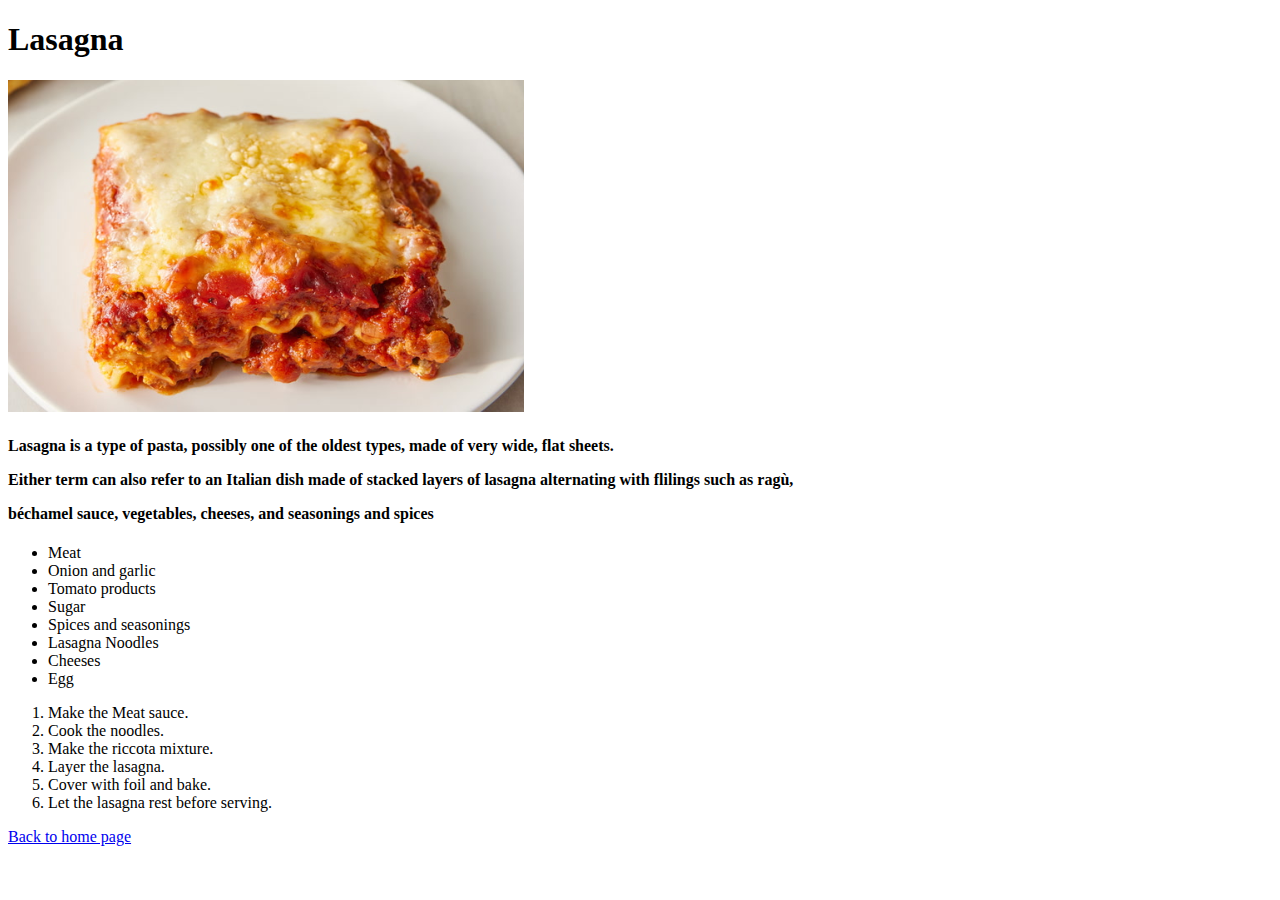
==== recipes/lasagna.html @ bd362427 "Created and finished the lasagna recipe page along with images" ====
<!DOCTYPE html>
<html lang="en">
<head>
    <meta charset="UTF-8">
    <meta name="viewport" content="width=device-width, initial-scale=1.0">
    <title>Lasagna</title>
</head>
<body>
    <h1>Lasagna</h1>
    <img    src="../img/lasagna.png" alt="Lasagna picture">
    <h4><p>Lasagna is a type of pasta, possibly one of the oldest types, made of very wide, flat sheets.</p>
    <p>Either term can also refer to an Italian dish made of stacked layers of lasagna alternating with flilings such as ragù,</p>
    </p>béchamel sauce, vegetables, cheeses, and seasonings and spices</p></h4>
    <ul>
        <li>Meat</li>
        <li>Onion and garlic</li>
        <li>Tomato products</li>
        <li>Sugar</li>
        <li>Spices and seasonings</li>
        <li>Lasagna Noodles</li>
        <li>Cheeses</li>
        <li>Egg</li>
    </ul>
    <ol>
        <li>Make the Meat sauce.</li>
        <li>Cook the noodles.</li>
        <li>Make the riccota mixture.</li>
        <li>Layer the lasagna.</li>
        <li>Cover with foil and bake.</li>
        <li>Let the lasagna rest before serving.</li>
    </ol>
    <a href="../index.html">Back to home page</a>
</body>
</html>
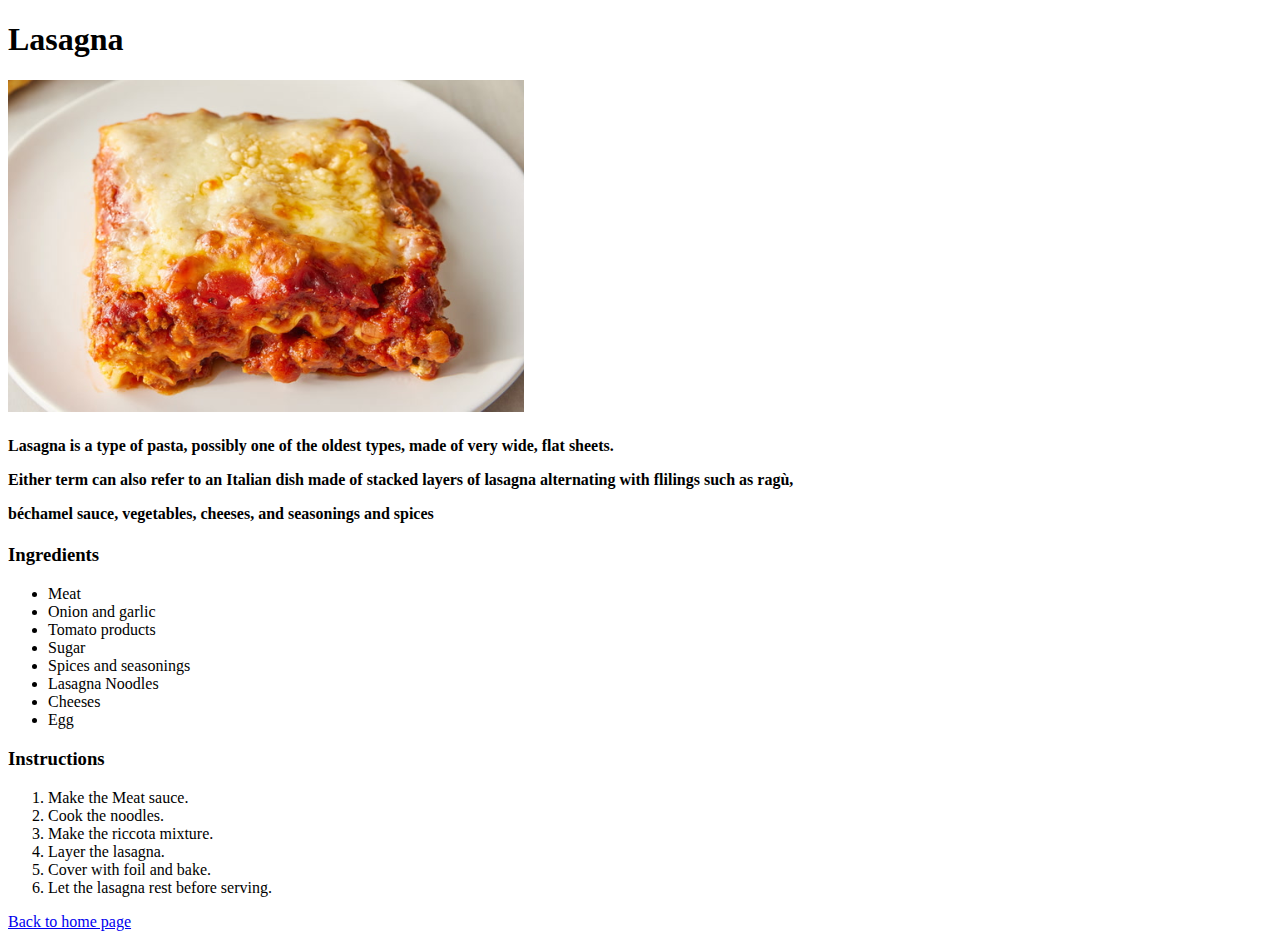
==== commit cbb7ca01: "Added the last recipe and polished everything else" ====
--- a/recipes/lasagna.html
+++ b/recipes/lasagna.html
@@ -11,6 +11,9 @@
     <h4><p>Lasagna is a type of pasta, possibly one of the oldest types, made of very wide, flat sheets.</p>
     <p>Either term can also refer to an Italian dish made of stacked layers of lasagna alternating with flilings such as ragù,</p>
     </p>béchamel sauce, vegetables, cheeses, and seasonings and spices</p></h4>
+
+    <h3>Ingredients</h3>
+
     <ul>
         <li>Meat</li>
         <li>Onion and garlic</li>
@@ -21,6 +24,9 @@
         <li>Cheeses</li>
         <li>Egg</li>
     </ul>
+
+    <h3>Instructions</h3>
+
     <ol>
         <li>Make the Meat sauce.</li>
         <li>Cook the noodles.</li>
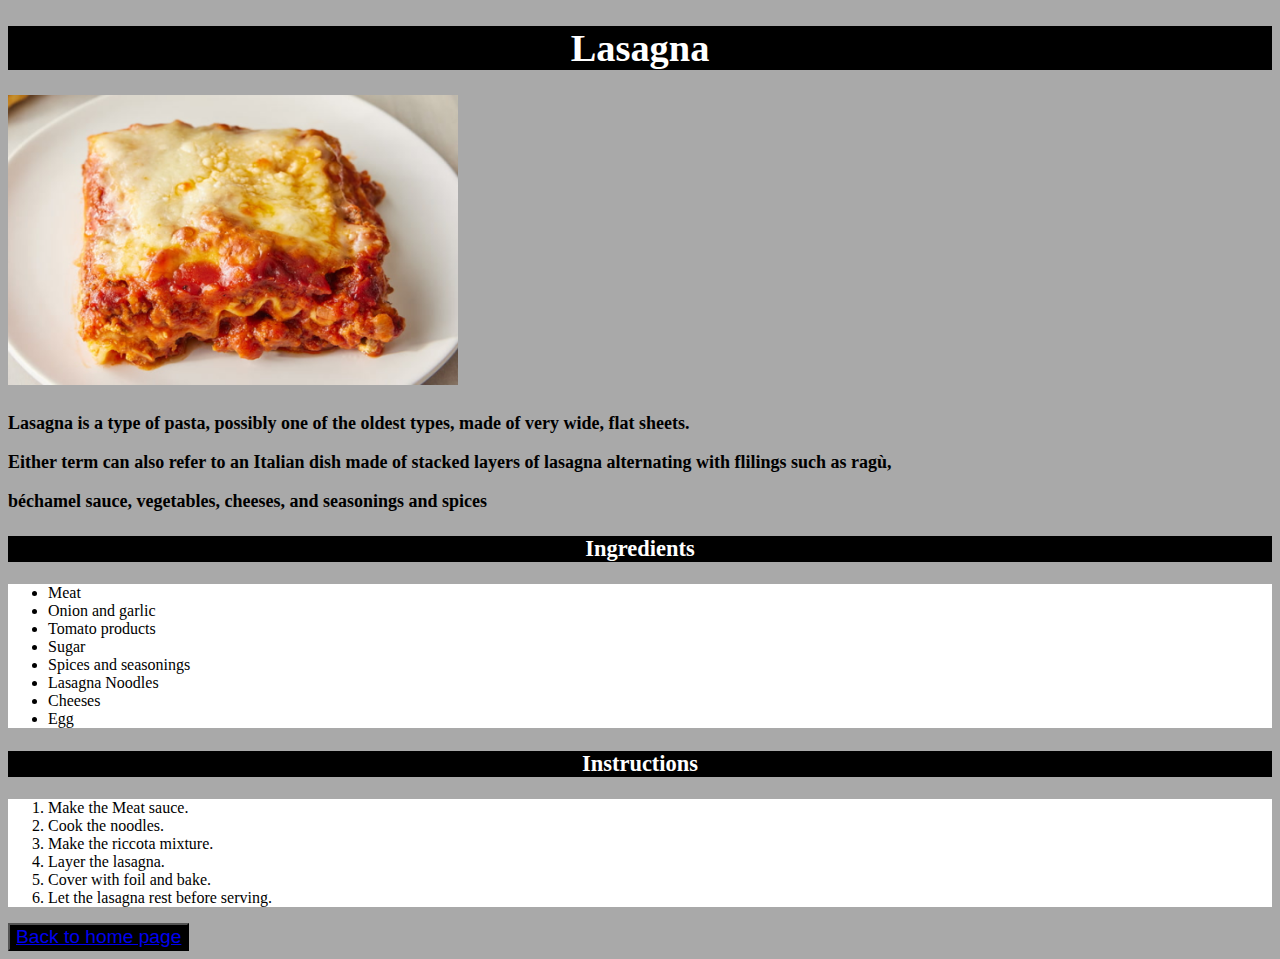
==== commit 9f065746: "updated graphics with css" ====
--- a/recipes/lasagna.html
+++ b/recipes/lasagna.html
@@ -2,19 +2,20 @@
 <html lang="en">
 <head>
     <meta charset="UTF-8">
+    <link rel="stylesheet" href="../styles.css" />
     <meta name="viewport" content="width=device-width, initial-scale=1.0">
     <title>Lasagna</title>
 </head>
 <body>
-    <h1>Lasagna</h1>
+    <div class="Header"><h1>Lasagna</h1></div>
     <img    src="../img/lasagna.png" alt="Lasagna picture">
-    <h4><p>Lasagna is a type of pasta, possibly one of the oldest types, made of very wide, flat sheets.</p>
+    <div class="history"><h4><p>Lasagna is a type of pasta, possibly one of the oldest types, made of very wide, flat sheets.</p>
     <p>Either term can also refer to an Italian dish made of stacked layers of lasagna alternating with flilings such as ragù,</p>
-    </p>béchamel sauce, vegetables, cheeses, and seasonings and spices</p></h4>
+    </p>béchamel sauce, vegetables, cheeses, and seasonings and spices</p></h4></div>
 
-    <h3>Ingredients</h3>
+    <div class="Header"><h3>Ingredients</h3></div>
 
-    <ul>
+    <div class="ingredients"><ul>
         <li>Meat</li>
         <li>Onion and garlic</li>
         <li>Tomato products</li>
@@ -23,18 +24,18 @@
         <li>Lasagna Noodles</li>
         <li>Cheeses</li>
         <li>Egg</li>
-    </ul>
+    </ul></div>
 
-    <h3>Instructions</h3>
+    <div class="Header"><h3>Instructions</h3></div>
 
-    <ol>
+    <div class="instructions"><ol>
         <li>Make the Meat sauce.</li>
         <li>Cook the noodles.</li>
         <li>Make the riccota mixture.</li>
         <li>Layer the lasagna.</li>
         <li>Cover with foil and bake.</li>
         <li>Let the lasagna rest before serving.</li>
-    </ol>
-    <a href="../index.html">Back to home page</a>
+    </ol></div>
+    <button><a href="../index.html">Back to home page</a></button>
 </body>
 </html>--- a/styles.css
+++ b/styles.css
@@ -0,0 +1,29 @@
+body {
+    font-family: Papyrus, copperplate, fantasy;
+    background-color: darkgray;
+}
+img {
+    height: auto;
+    width: 450px;
+}
+
+.history {
+    font-size: large;
+    font-weight: bolder;
+}
+.ingredients, .instructions {
+    background-color: white;
+}
+
+button
+{
+    font-size: larger;
+    background-color: black;
+    color: white;
+}
+.Header {
+    font-size: larger;
+    text-align: center;
+    background-color: black;
+    color: white;
+}
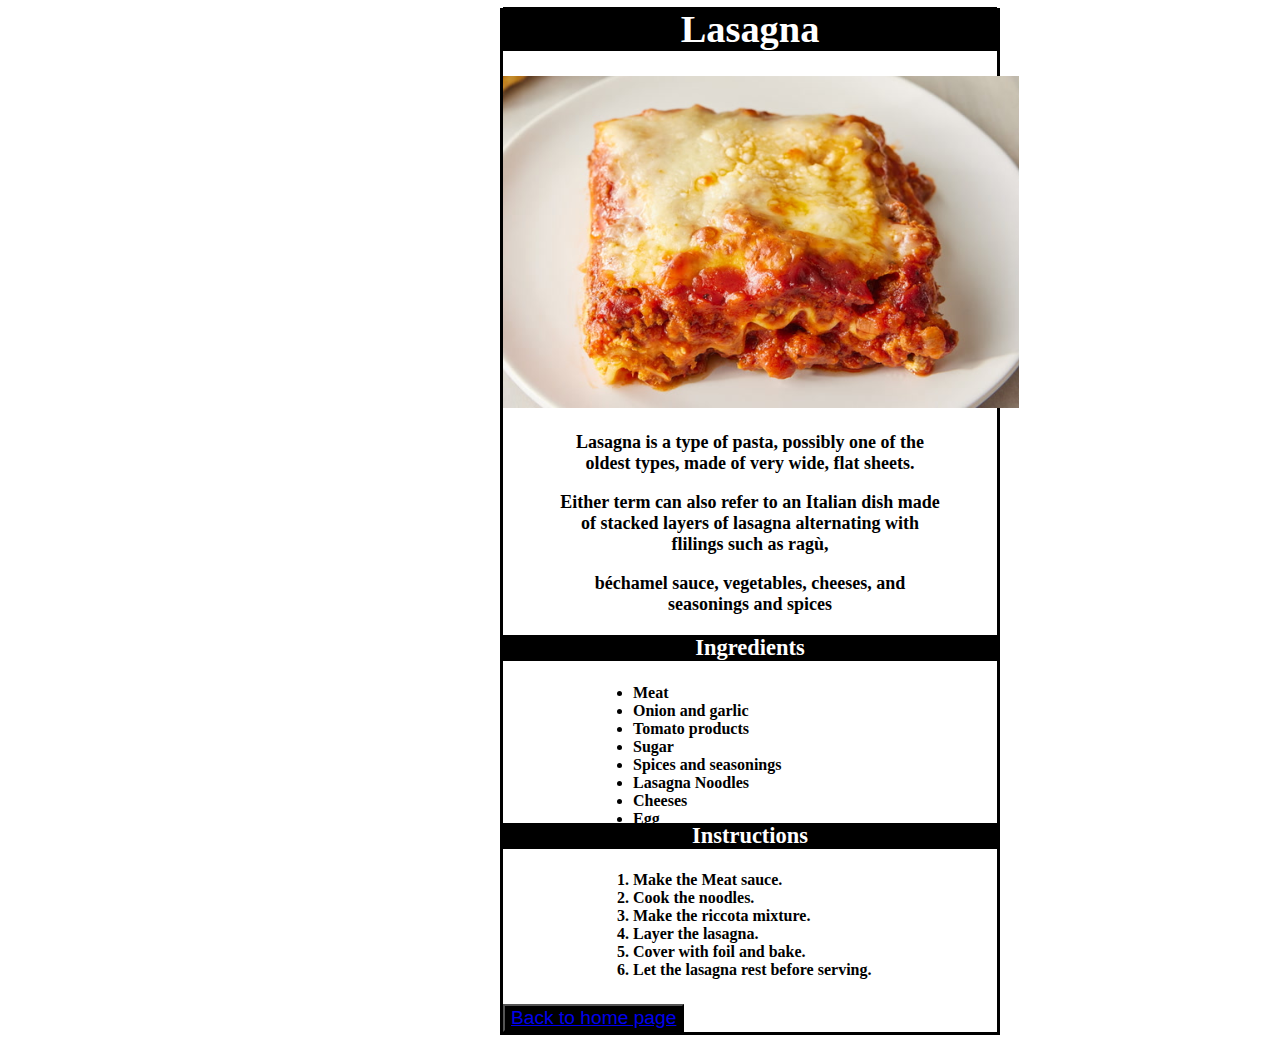
==== commit ed8494ca: "amongus" ====
--- a/recipes/lasagna.html
+++ b/recipes/lasagna.html
@@ -15,7 +15,7 @@
 
     <div class="Header"><h3>Ingredients</h3></div>
 
-    <div class="ingredients"><ul>
+    <div class="information"><ul>
         <li>Meat</li>
         <li>Onion and garlic</li>
         <li>Tomato products</li>
@@ -28,7 +28,7 @@
 
     <div class="Header"><h3>Instructions</h3></div>
 
-    <div class="instructions"><ol>
+    <div class="information"><ol>
         <li>Make the Meat sauce.</li>
         <li>Cook the noodles.</li>
         <li>Make the riccota mixture.</li>
--- a/styles.css
+++ b/styles.css
@@ -1,18 +1,39 @@
 body {
     font-family: Papyrus, copperplate, fantasy;
-    background-color: darkgray;
+    background-image: url("https://cdn.discordapp.com/attachments/362625963411898368/1171093358194724946/blurred-busy-restaurant-background-free-photo.jpeg?ex=655b6cae&is=6548f7ae&hm=a94ad5928c24b2846891a893c91d759e5d97dda2883549cbb7447f0e095ce668&");
+    background-repeat: no-repeat;
+    background-attachment: fixed;
+    background-position: center;
+    background-size: cover;
+    font-weight: bold;
+    box-sizing: border-box;
+    margin-left: 500px;
+    margin-right: 500px;
+    width: 500px;
+    max-width: 500px;
+
+    border: 3px solid black;
 }
 img {
     height: auto;
-    width: 450px;
+    display: block;
+    margin: 0 auto;
+
+
 }
 
 .history {
     font-size: large;
     font-weight: bolder;
+    text-align: center;
+    background-color: white;
+    padding: 0 50px 0 50px;
+    margin-bottom: 50px;
 }
-.ingredients, .instructions {
+.information {
     background-color: white;
+    padding-left: 90px;
+    margin-bottom: 5%;
 }
 
 button
@@ -24,6 +45,8 @@
 .Header {
     font-size: larger;
     text-align: center;
+    margin-top: -30px;
     background-color: black;
     color: white;
+
 }
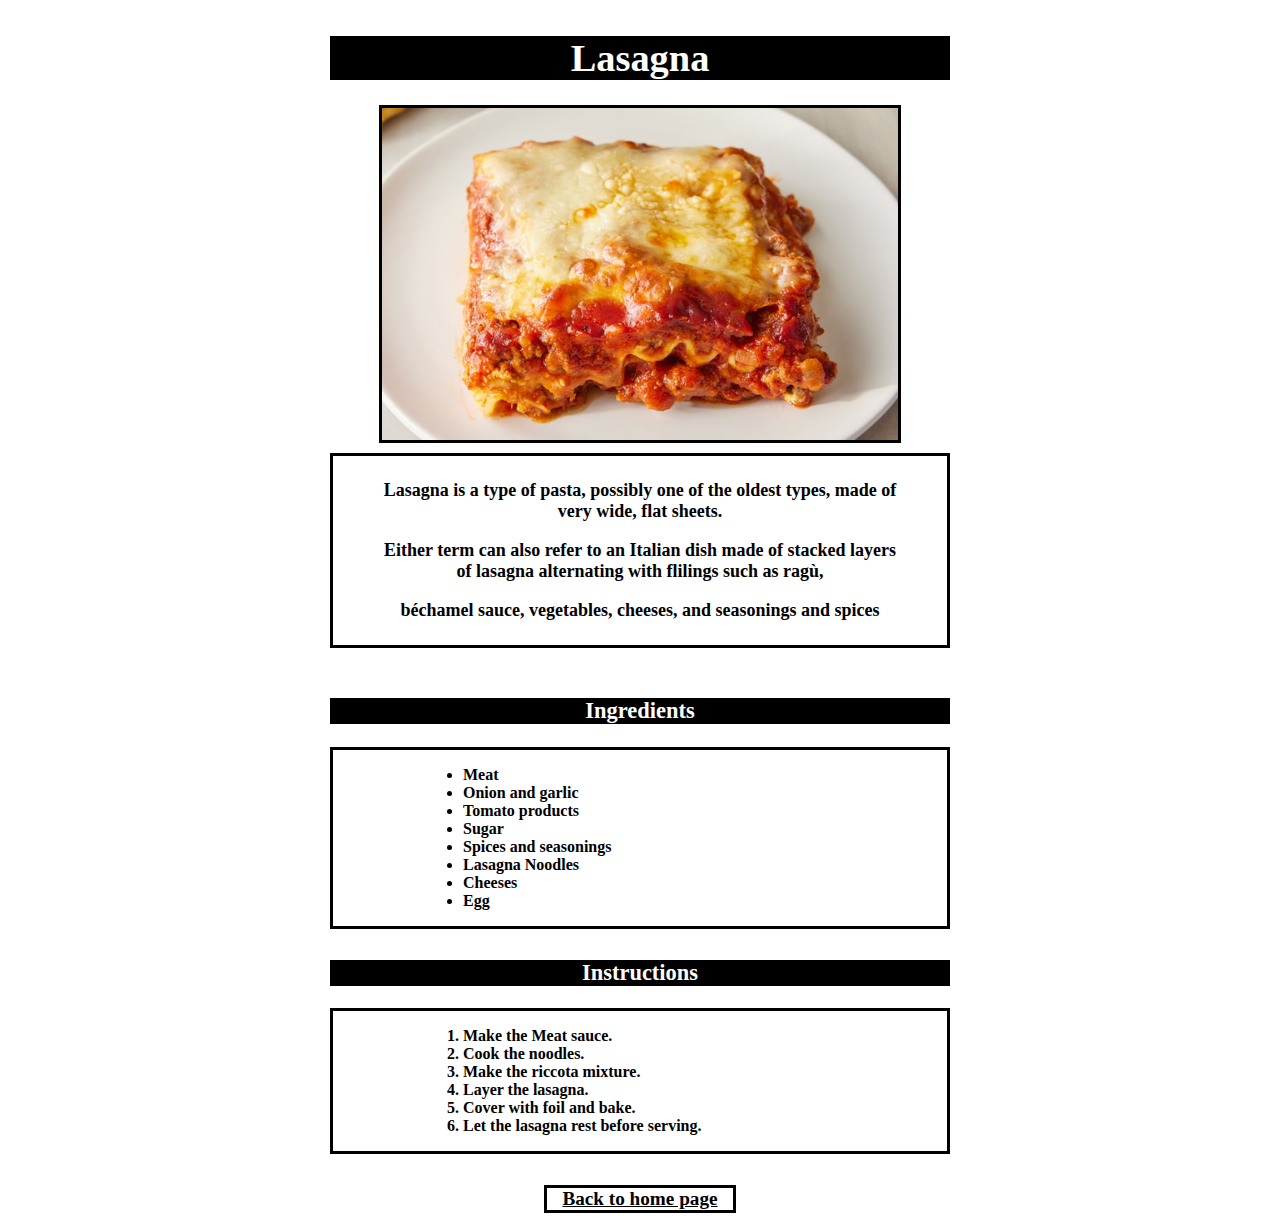
==== commit 8ec6f04f: "lots of graphics changes in all pages" ====
--- a/recipes/lasagna.html
+++ b/recipes/lasagna.html
@@ -36,6 +36,6 @@
         <li>Cover with foil and bake.</li>
         <li>Let the lasagna rest before serving.</li>
     </ol></div>
-    <button><a href="../index.html">Back to home page</a></button>
+    <div class="button homepage"><a href="../index.html">Back to home page</a></div>
 </body>
 </html>--- a/styles.css
+++ b/styles.css
@@ -1,23 +1,33 @@
 body {
     font-family: Papyrus, copperplate, fantasy;
+    background-blend-mode: color;
     background-image: url("https://cdn.discordapp.com/attachments/362625963411898368/1171093358194724946/blurred-busy-restaurant-background-free-photo.jpeg?ex=655b6cae&is=6548f7ae&hm=a94ad5928c24b2846891a893c91d759e5d97dda2883549cbb7447f0e095ce668&");
+    background-color: rgb(255, 255, 255, 0.5);
     background-repeat: no-repeat;
     background-attachment: fixed;
     background-position: center;
     background-size: cover;
     font-weight: bold;
     box-sizing: border-box;
-    margin-left: 500px;
-    margin-right: 500px;
-    width: 500px;
-    max-width: 500px;
+    margin: auto;
+    width: 50%;
+    padding: 10px;
+}
 
-    border: 3px solid black;
+.Header {
+    font-size: larger;
+    text-align: center;
+     margin-top: 20px;
+    background-color: black;
+    color: white;
+        
 }
+
 img {
     height: auto;
     display: block;
-    margin: 0 auto;
+    margin: 0 auto 10px;
+    border: 3px solid black;
 
 
 }
@@ -27,26 +37,31 @@
     font-weight: bolder;
     text-align: center;
     background-color: white;
-    padding: 0 50px 0 50px;
+    padding: 0 50px;
     margin-bottom: 50px;
+    border: 3px solid black;
 }
 .information {
     background-color: white;
     padding-left: 90px;
     margin-bottom: 5%;
+    border: 3px solid black;
 }
 
-button
+.button
 {
+    margin: auto;
+    width: 30%;
     font-size: larger;
-    background-color: black;
-    color: white;
+    background-color: white;
+    color: black;
+    border: 3px solid black;
 }
-.Header {
-    font-size: larger;
+.homepage {
     text-align: center;
-    margin-top: -30px;
-    background-color: black;
-    color: white;
+}
 
+a:link, a:visited {
+ color: black;
 }
+
